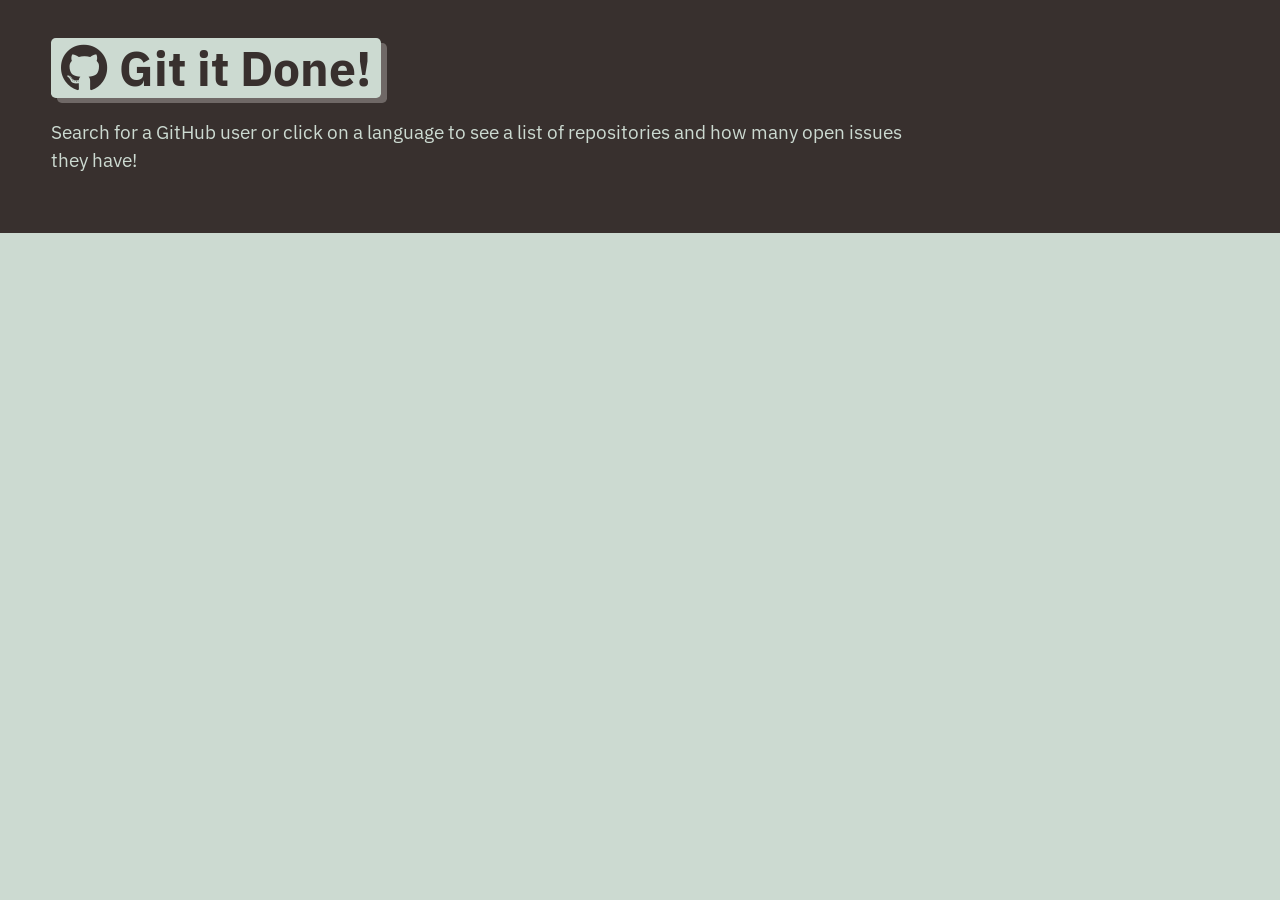
==== index.html @ 532694e2 "initial files" ====
<!DOCTYPE html>
<html lang="en">

<head>
  <meta charset="UTF-8">
  <meta name="viewport" content="width=device-width, initial-scale=1.0">
  <meta http-equiv="X-UA-Compatible" content="ie=edge">
  <link href="https://fonts.googleapis.com/css?family=IBM+Plex+Sans:400,400i,700&display=swap" rel="stylesheet">
  <link rel="stylesheet" href="https://cdnjs.cloudflare.com/ajax/libs/font-awesome/5.11.2/css/all.min.css">
  <link rel="stylesheet" href="./assets/css/style.css" />
  <title>Git it Done</title>
</head>

<body class="flex-column min-100-vh">
  <header class="hero">
    <h1 class="app-title"><i class="fab fa-github"></i> Git it Done!</h1>
    <p>Search for a GitHub user or click on a language to see a list of repositories and how many open issues they have!
    </p>
  </header>


  <main class="flex-row justify-space-between">

  </main>

</body>

</html>
---- assets/css/style.css ----
:root {
  --primary: #ccdad1;
  --secondary: #9caea9;
  --tertiary: #788585;
  --light-dark: #6f6866;
  --dark: #38302e;
  --border-radius: .3rem;
}

* {
  box-sizing: border-box;
}

body {
  background-color: var(--primary);
  margin: 0;
  padding: 0;
  font-family: "IBM Plex Sans", sans-serif;
  color: var(--dark);
  line-height: 1.5;
  font-size: 16px;
}

h1,
h2,
h3,
h4,
h5,
h6 {
  font-weight: 700;
  margin: 0;
  color: var(--dark);
  line-height: 1.25;
}

main {
  margin: 20px auto;
  width: 94%;
}

p {
  font-size: 1.2rem;
}

 .btn {
  font-size: 1.3rem;
  text-decoration:none;
  padding: 6px 5px;
  width: 100%;
  display: block;
  margin: 5px 0;
  border-radius: var(--border-radius);
  color: var(--primary);
  border: none;
  outline: none;
  background-color: var(--light-dark);
  box-shadow: 3px 3px var(--dark);
  transform: translate(-1px, -1px);
}

 .btn:hover {
  color: var(--primary);
  background-color: var(--tertiary);
  transform: translate(0, 0);
  box-shadow: 2px 2px var(--dark);
}

.btn-inline {
  display: inline;
}

.btn-back {
  border-radius: var(--border-radius);
  color: var(--primary);
  border: none;
  outline: none;
  background-color: var(--light-dark);
  box-shadow: 3px 3px var(--secondary);
  transform: translate(-1px, -1px);
  display: inline-block;
  width: auto;
  margin-top: 20px;
  padding: 15px;
  text-decoration: none;
  font-size: 1.2rem;
}

 .btn-back:hover {
  color: var(--primary);
  background-color: var(--tertiary);
  transform: translate(0, 0);
  box-shadow: 2px 2px var(--dark);
}

.hero {
  padding: 3% 4%;
  background-color: var(--dark);
  color: var(--primary);
}

.hero p {
  max-width: 75%;
}

.app-title {
  font-size: 3rem;
  background-color: var(--primary);
  color: var(--dark);
  padding: 0 10px;
  display: inline-block;
  border-radius: var(--border-radius);
  box-shadow: 6px 5px var(--light-dark);
}

.list-group {
  padding: 0;
  list-style: none;
}

.list-item {
  margin-bottom: 10px;
  padding: 1.5%;
  border-radius: var(--border-radius);
  background-color: var(--light-dark);
  color: var(--primary);
  text-decoration: none;
}

.list-item:hover {
  background-color: var(--dark);
}

.status-icon {
  padding: 2px 5px;
  margin: 0 5px;
  background-color: rgba(255,255,255, 1);
  border-radius: var(--border-radius);
}

.icon-danger {
  color: rgb(255, 70, 70);
}

.icon-success {
  color: rgb(29, 153, 255);
}

/* CARDS */
.card {
  margin: 0 0 20px 0;
  border: 3px solid var(--dark);
  border-radius: var(--border-radius);
}

.card-header {
  color: var(--primary);
  background-color: var(--dark);
  padding: 2.5%;
  border-radius: calc(.18rem - 1px) calc(.18rem - 1px) 0 0;
}

.card-body {
  padding: 2.5%;
}

/* FORM */
.form-label,
.form-input,
.form-textarea {
  display: block;
}

.form-label {
  font-size: 1.1rem;
  margin: 0 0 0 5px;
}

.form-input {
  width: 100%;
  padding: 3%;
  margin: 5px 0;
  font-size: 1.2rem;
  border: 2px solid var(--light-dark);
  border-radius: var(--border-radius);
}

/* HEIGHT / WIDTH UTILS */
.min-100-vh {
  min-height: 100vh;
}

.min-100-vw {
  min-width: 100vw;
}

/* FONT UTILS */
.text-uppercase {
  text-transform: uppercase;
}


/* FLEX CONTENT */
.flex-row {
  display: flex;
  flex-wrap: wrap;
}

.flex-column {
  display: flex;
  flex-direction: column;
  flex-wrap: wrap;
}

.justify-space-between {
  justify-content: space-between;
}

.justify-space-around {
  justify-content: space-around;
}

.justify-flex-start {
  justify-content: flex-start
}

.justify-flex-end {
  justify-content: flex-end;
}

.justify-center {
  justify-content: center;
}

.align-stretch {
  align-items: stretch;
}

.align-end {
  align-items: flex-end;
}

.align-center {
  align-items: center;
}

.col-auto {
  flex-grow: 1;
}

.col-1 {
  flex: 0 0 calc(100% * 1 / 12 - 2%);
}

.col-2 {
  flex: 0 0 calc(100% * 2 / 12 - 2%);
}

.col-3 {
  flex: 0 0 calc(100% * 3 / 12 - 2%);
}

.col-4 {
  flex: 0 0 calc(100% * 4 / 12 - 2%);
}

.col-5 {
  flex: 0 0 calc(100% * 5 / 12 - 2%);
}

.col-6 {
  flex: 0 0 calc(100% * 6 / 12 - 2%);
}

.col-7 {
  flex: 0 0 calc(100% * 7 / 12 - 2%);
}

.col-8 {
  flex: 0 0 calc(100% * 8 / 12 - 2%);
}

.col-9 {
  flex: 0 0 calc(100% * 9 / 12 - 2%);
}

.col-10 {
  flex: 0 0 calc(100% * 10 / 12 - 2%);
}

.col-11 {
  flex: 0 0 calc(100% * 11 / 12 - 2%);
}

.col-12 {
  flex: 0 0 100%;
}

/* col-sm */
@media screen and (min-width: 640px) {
  .col-sm-1 {
    flex: 0 0 calc(100% * 1 / 12 - 2%);
  }

  .col-sm-2 {
    flex: 0 0 calc(100% * 2 / 12 - 2%);
  }

  .col-sm-3 {
    flex: 0 0 calc(100% * 3 / 12 - 2%);
  }

  .col-sm-4 {
    flex: 0 0 calc(100% * 4 / 12 - 2%);
  }

  .col-sm-5 {
    flex: 0 0 calc(100% * 5 / 12 - 2%);
  }

  .col-sm-6 {
    flex: 0 0 calc(100% * 6 / 12 - 2%);
  }

  .col-sm-7 {
    flex: 0 0 calc(100% * 7 / 12 - 2%);
  }

  .col-sm-8 {
    flex: 0 0 calc(100% * 8 / 12 - 2%);
  }

  .col-sm-9 {
    flex: 0 0 calc(100% * 9 / 12 - 2%);
  }

  .col-sm-10 {
    flex: 0 0 calc(100% * 10 / 12 - 2%);
  }

  .col-sm-11 {
    flex: 0 0 calc(100% * 11 / 12 - 2%);
  }

  .col-sm-12 {
    flex: 0 0 100%;
  }
}


/* col-md */
@media screen and (min-width: 768px) {
  .col-md-1 {
    flex: 0 0 calc(100% * 1 / 12 - 2%);
  }

  .col-md-2 {
    flex: 0 0 calc(100% * 2 / 12 - 2%);
  }

  .col-md-3 {
    flex: 0 0 calc(100% * 3 / 12 - 2%);
  }

  .col-md-4 {
    flex: 0 0 calc(100% * 4 / 12 - 2%);
  }

  .col-md-5 {
    flex: 0 0 calc(100% * 5 / 12 - 2%);
  }

  .col-md-6 {
    flex: 0 0 calc(100% * 6 / 12 - 2%);
  }

  .col-md-7 {
    flex: 0 0 calc(100% * 7 / 12 - 2%);
  }

  .col-md-8 {
    flex: 0 0 calc(100% * 8 / 12 - 2%);
  }

  .col-md-9 {
    flex: 0 0 calc(100% * 9 / 12 - 2%);
  }

  .col-md-10 {
    flex: 0 0 calc(100% * 10 / 12 - 2%);
  }

  .col-md-11 {
    flex: 0 0 calc(100% * 11 / 12 - 2%);
  }

  .col-md-12 {
    flex: 0 0 100%;
  }
}

/* col-lg */
@media screen and (min-width: 992px) {
  .col-lg-1 {
    flex: 0 0 calc(100% * 1 / 12 - 2%);
  }

  .col-lg-2 {
    flex: 0 0 calc(100% * 2 / 12 - 2%);
  }

  .col-lg-3 {
    flex: 0 0 calc(100% * 3 / 12 - 2%);
  }

  .col-lg-4 {
    flex: 0 0 calc(100% * 4 / 12 - 2%);
  }

  .col-lg-5 {
    flex: 0 0 calc(100% * 5 / 12 - 2%);
  }

  .col-lg-6 {
    flex: 0 0 calc(100% * 6 / 12 - 2%);
  }

  .col-lg-7 {
    flex: 0 0 calc(100% * 7 / 12 - 2%);
  }

  .col-lg-8 {
    flex: 0 0 calc(100% * 8 / 12 - 2%);
  }

  .col-lg-9 {
    flex: 0 0 calc(100% * 9 / 12 - 2%);
  }

  .col-lg-10 {
    flex: 0 0 calc(100% * 10 / 12 - 2%);
  }

  .col-lg-11 {
    flex: 0 0 calc(100% * 11 / 12 - 2%);
  }

  .col-lg-12 {
    flex: 0 0 100%;
  }
}

/* col-xl */
@media screen and (min-width: 1200px) {
  .col-xl-1 {
    flex: 0 0 calc(100% * 1 / 12 - 2%);
  }

  .col-xl-2 {
    flex: 0 0 calc(100% * 2 / 12 - 2%);
  }

  .col-xl-3 {
    flex: 0 0 calc(100% * 3 / 12 - 2%);
  }

  .col-xl-4 {
    flex: 0 0 calc(100% * 4 / 12 - 2%);
  }

  .col-xl-5 {
    flex: 0 0 calc(100% * 5 / 12 - 2%);
  }

  .col-xl-6 {
    flex: 0 0 calc(100% * 6 / 12 - 2%);
  }

  .col-xl-7 {
    flex: 0 0 calc(100% * 7 / 12 - 2%);
  }

  .col-xl-8 {
    flex: 0 0 calc(100% * 8 / 12 - 2%);
  }

  .col-xl-9 {
    flex: 0 0 calc(100% * 9 / 12 - 2%);
  }

  .col-xl-10 {
    flex: 0 0 calc(100% * 10 / 12 - 2%);
  }

  .col-xl-11 {
    flex: 0 0 calc(100% * 11 / 12 - 2%);
  }

  .col-xl-12 {
    flex: 0 0 100%;
  }
}
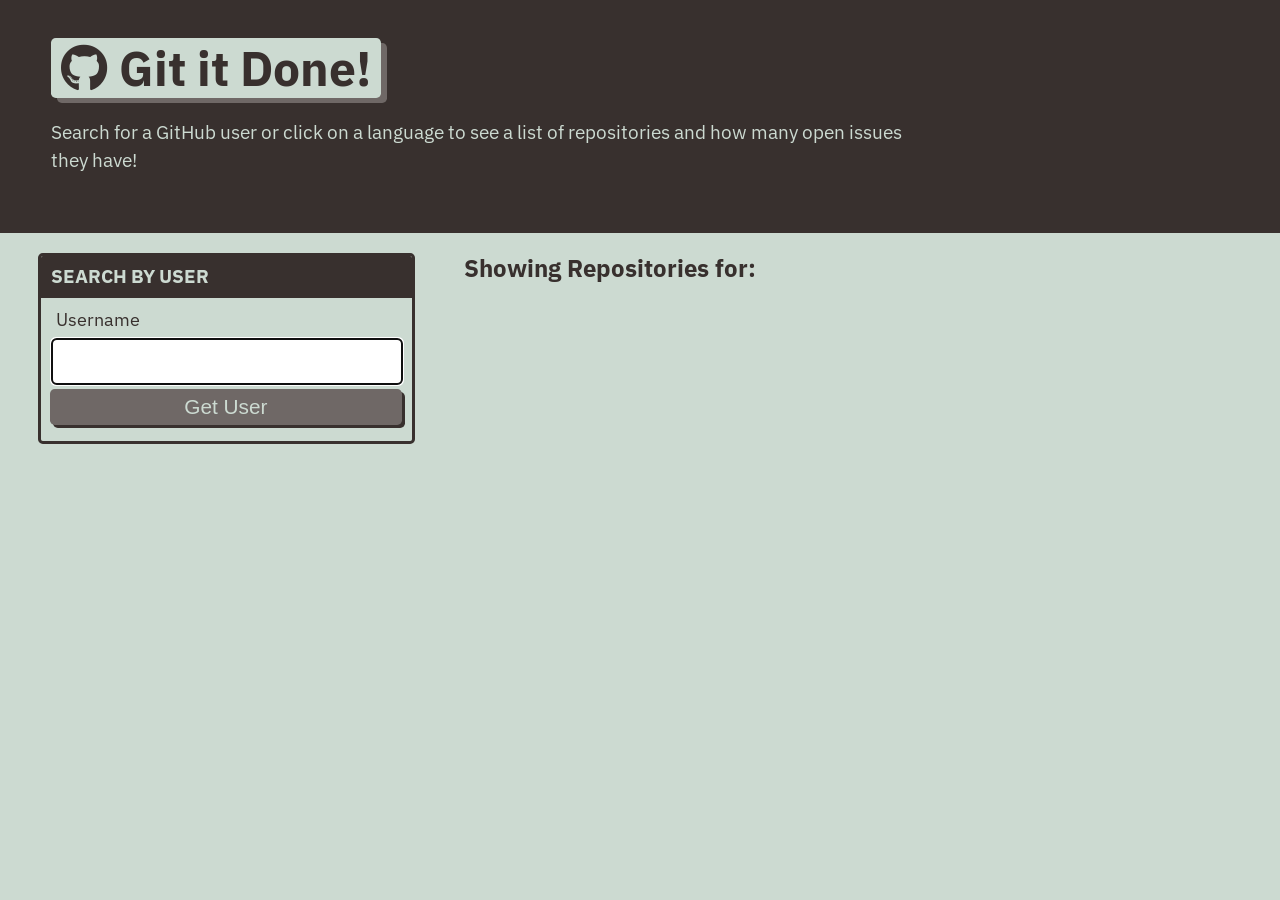
==== commit f44d3848: "added fetch api to handle 404 and connections lost" ====
--- a/index.html
+++ b/index.html
@@ -20,9 +20,23 @@
 
 
   <main class="flex-row justify-space-between">
+    <div class="col-12 col-md-4">
+      <div class="card">
+        <h3 class="card-header text-uppercase">Search By User</h3>
+        <form id="user-form" class="card-body">
+          <label class="form-label" for="username">Username</label>
+          <input name="username" id="username" type="text" autofocus="true" class="form-input" />
+          <button type="submit" class="btn">Get User</button>
+        </form>
+      </div>
+    </div>
 
+    <div class="col-12 col-md-8">
+      <h2 class="subtitle">Showing Repositories for: <span id="repo-search-term"></span></h2>
+      <div id="repos-container" class="list-group"></div>
+    </div>
   </main>
-
+  <script src="./assets/js/homepage.js"></script>
 </body>
 
 </html>
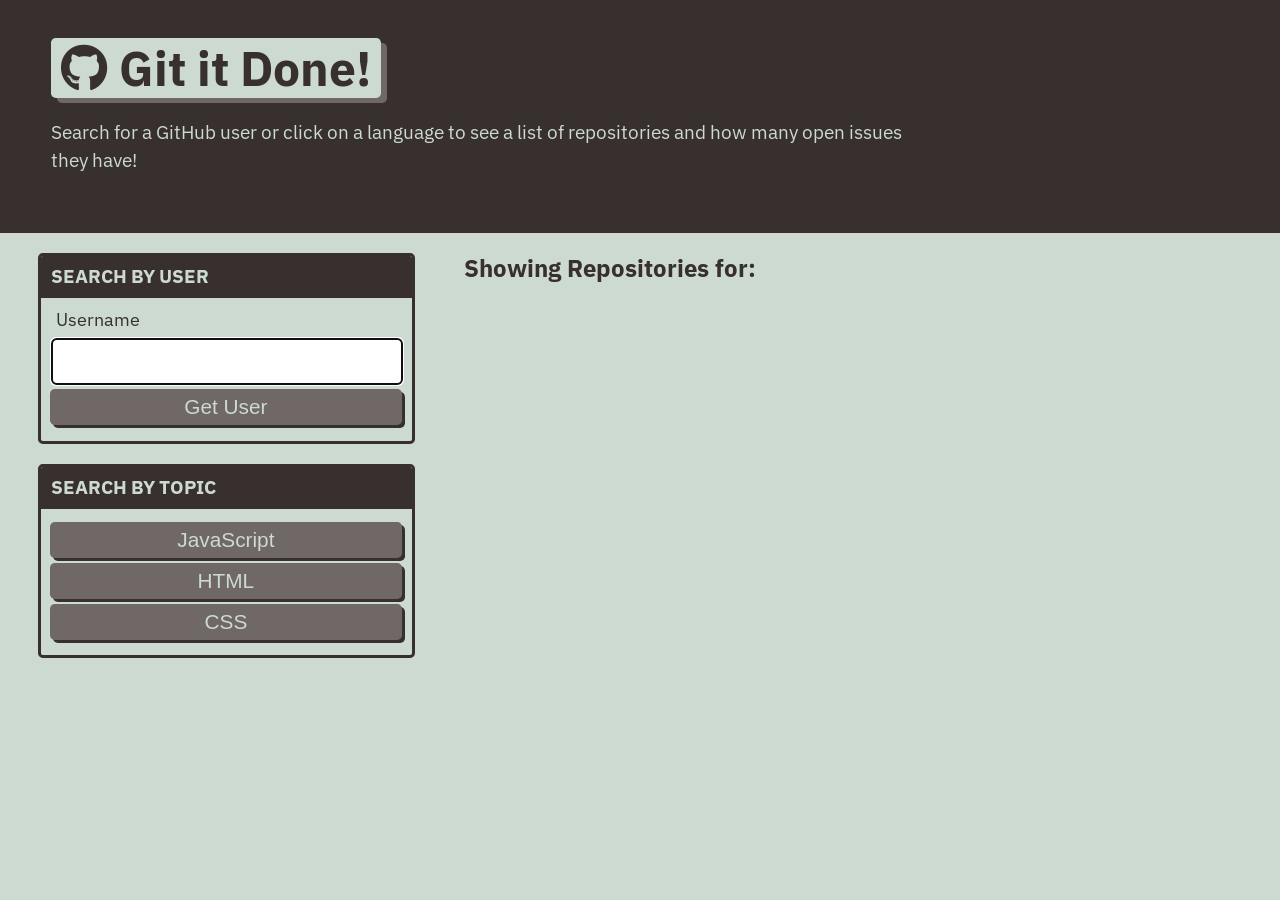
==== commit 5e55269d: "added search by language" ====
--- a/index.html
+++ b/index.html
@@ -29,6 +29,14 @@
           <button type="submit" class="btn">Get User</button>
         </form>
       </div>
+      <div class="card">
+        <h3 class="card-header text-uppercase">Search By Topic</h3>
+        <div class="card-body" id="language-buttons">
+          <button class="btn" data-language="javascript">JavaScript</button>
+          <button class="btn" data-language="html">HTML</button>
+          <button class="btn" data-language="css">CSS</button>
+        </div>
+      </div>
     </div>
 
     <div class="col-12 col-md-8">
--- a/assets/css/style.css
+++ b/assets/css/style.css
@@ -42,9 +42,9 @@
   font-size: 1.2rem;
 }
 
- .btn {
+.btn {
   font-size: 1.3rem;
-  text-decoration:none;
+  text-decoration: none;
   padding: 6px 5px;
   width: 100%;
   display: block;
@@ -58,7 +58,7 @@
   transform: translate(-1px, -1px);
 }
 
- .btn:hover {
+.btn:hover {
   color: var(--primary);
   background-color: var(--tertiary);
   transform: translate(0, 0);
@@ -85,7 +85,7 @@
   font-size: 1.2rem;
 }
 
- .btn-back:hover {
+.btn-back:hover {
   color: var(--primary);
   background-color: var(--tertiary);
   transform: translate(0, 0);
@@ -133,7 +133,7 @@
 .status-icon {
   padding: 2px 5px;
   margin: 0 5px;
-  background-color: rgba(255,255,255, 1);
+  background-color: rgba(255, 255, 255, 1);
   border-radius: var(--border-radius);
 }
 
@@ -498,6 +498,4 @@
   .col-xl-12 {
     flex: 0 0 100%;
   }
-}
-
-
+}
